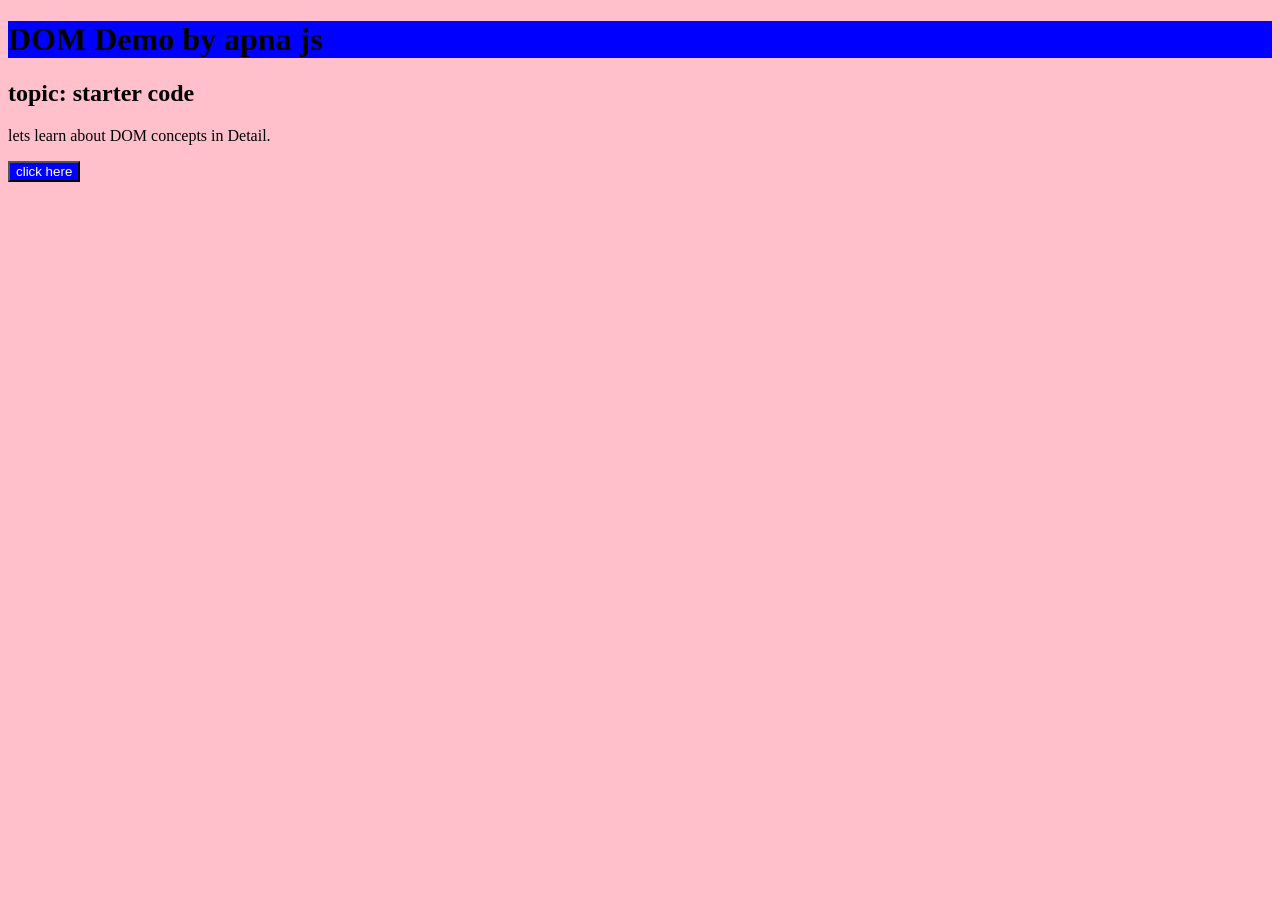
==== DOM.html @ f10523ce "update profile" ====
<!DOCTYPE html>
<html lang="en">
<head>
    <meta charset="UTF-8">
    <meta name="viewport" content="width=device-width, initial-scale=1.0">
    <title>learn with js </title>
    <link rel="stylesheet" href="DOM.css">
</head>
<body>
    <h1> DOM Demo by apna js </h1>
    <h2>topic: starter code </h2>
    <p> lets learn about DOM concepts in Detail.</p>

    <button> click here </button>

<script src="DOM.js"></script>
</body> 
</html>
---- DOM.css ----
h1{
    background-color: blue;
}
body{
    background-color: pink;
}

button{
    background-color: blue;
    color: white ;
}
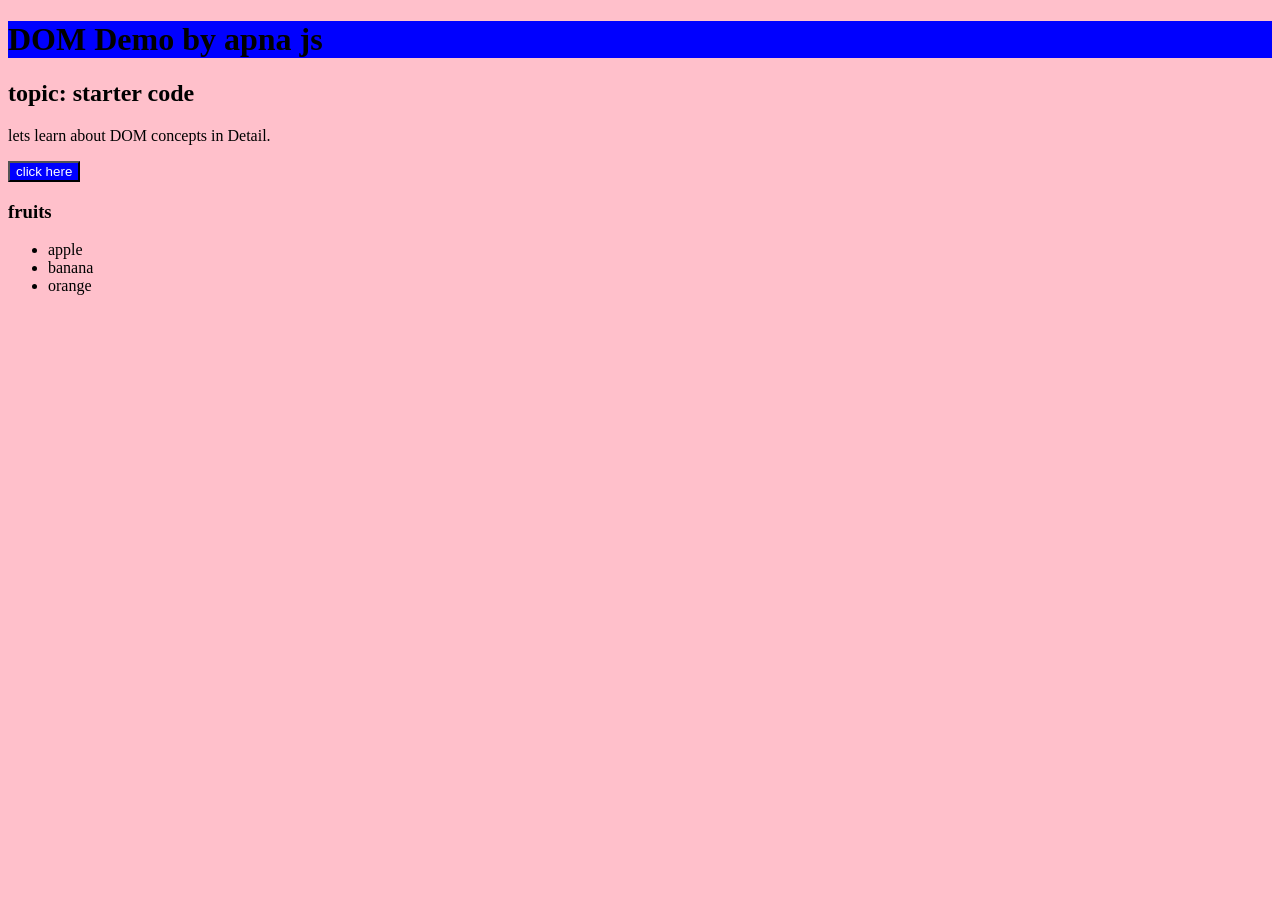
==== commit 1589bcce: "update profile" ====
--- a/DOM.html
+++ b/DOM.html
@@ -7,11 +7,18 @@
     <link rel="stylesheet" href="DOM.css">
 </head>
 <body>
-    <h1> DOM Demo by apna js </h1>
+    <h1 id="heading"> DOM Demo by apna js </h1>
     <h2>topic: starter code </h2>
     <p> lets learn about DOM concepts in Detail.</p>
-
-    <button> click here </button>
+    <button>click here </button>
+    <div>
+        <h3>fruits</h3>
+        <ul>
+            <li>apple</li>
+            <li>banana</li>
+            <li>orange</li>
+        </ul>
+    </div>
 
 <script src="DOM.js"></script>
 </body> 
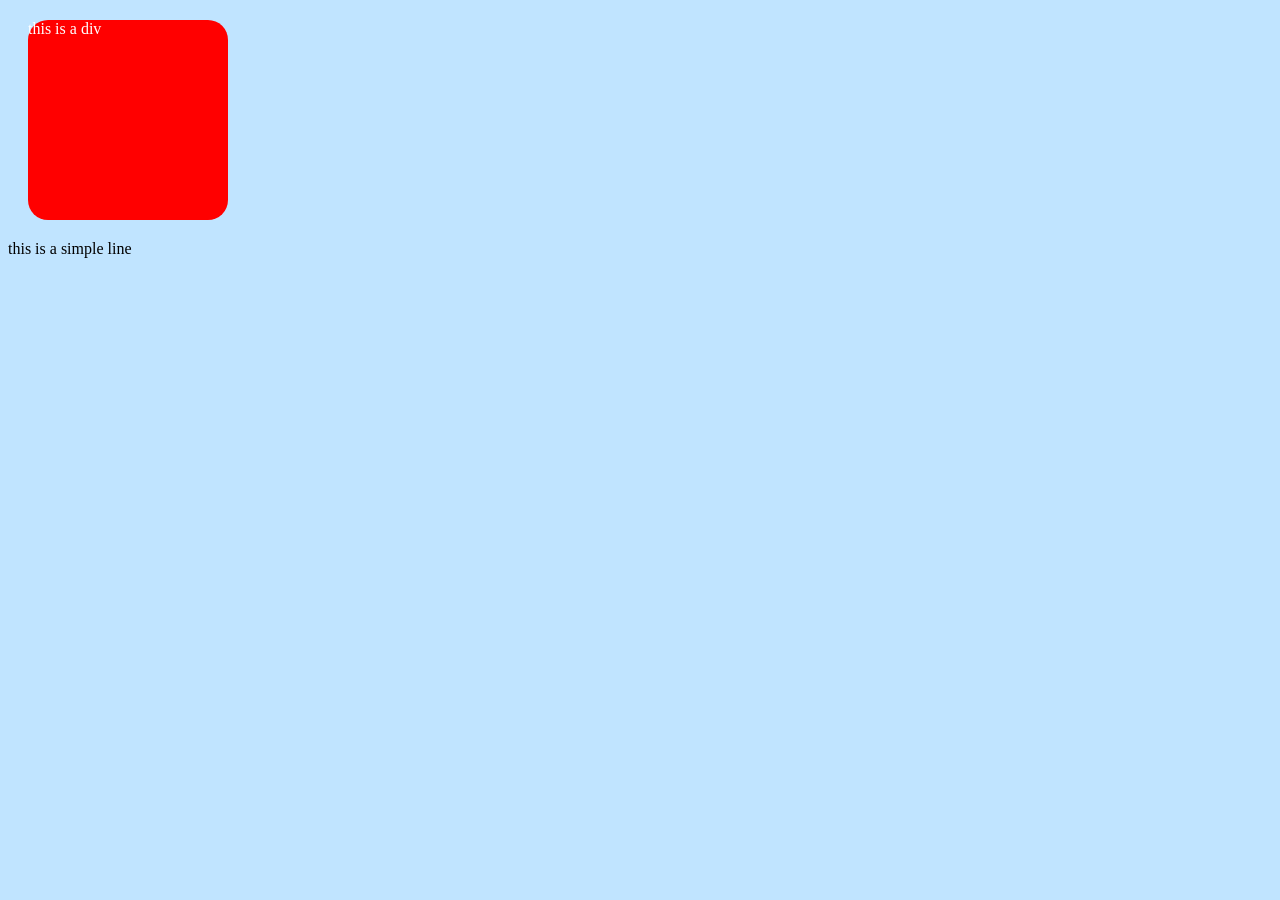
==== commit 7e286824: "update profile" ====
--- a/DOM.html
+++ b/DOM.html
@@ -3,23 +3,13 @@
 <head>
     <meta charset="UTF-8">
     <meta name="viewport" content="width=device-width, initial-scale=1.0">
-    <title>learn with js </title>
-    <link rel="stylesheet" href="DOM.css">
+    <title>DOM with apna college </title>
+    <link rel="stylesheet" href="DOM.css">    
 </head>
 <body>
-    <h1 id="heading"> DOM Demo by apna js </h1>
-    <h2>topic: starter code </h2>
-    <p> lets learn about DOM concepts in Detail.</p>
-    <button>click here </button>
-    <div>
-        <h3>fruits</h3>
-        <ul>
-            <li>apple</li>
-            <li>banana</li>
-            <li>orange</li>
-        </ul>
-    </div>
-
-<script src="DOM.js"></script>
-</body> 
-</html> +    <div id ="box">this is a div</div>
+    <p class="DOM">  this is a simple line </p>
+    
+    <script src="DOM.js"></script>
+</body>
+</html>
--- a/DOM.css
+++ b/DOM.css
@@ -2,10 +2,20 @@
     background-color: blue;
 }
 body{
-    background-color: pink;
+    background-color: rgb(192, 228, 255);
 }
 
 button{
     background-color: blue;
     color: white ;
+}
+
+
+#box {
+    height : 200px;
+    width : 200px;   
+    background-color: red;
+    margin: 20px;
+    color: white;
+    border-radius: 20px;
 }
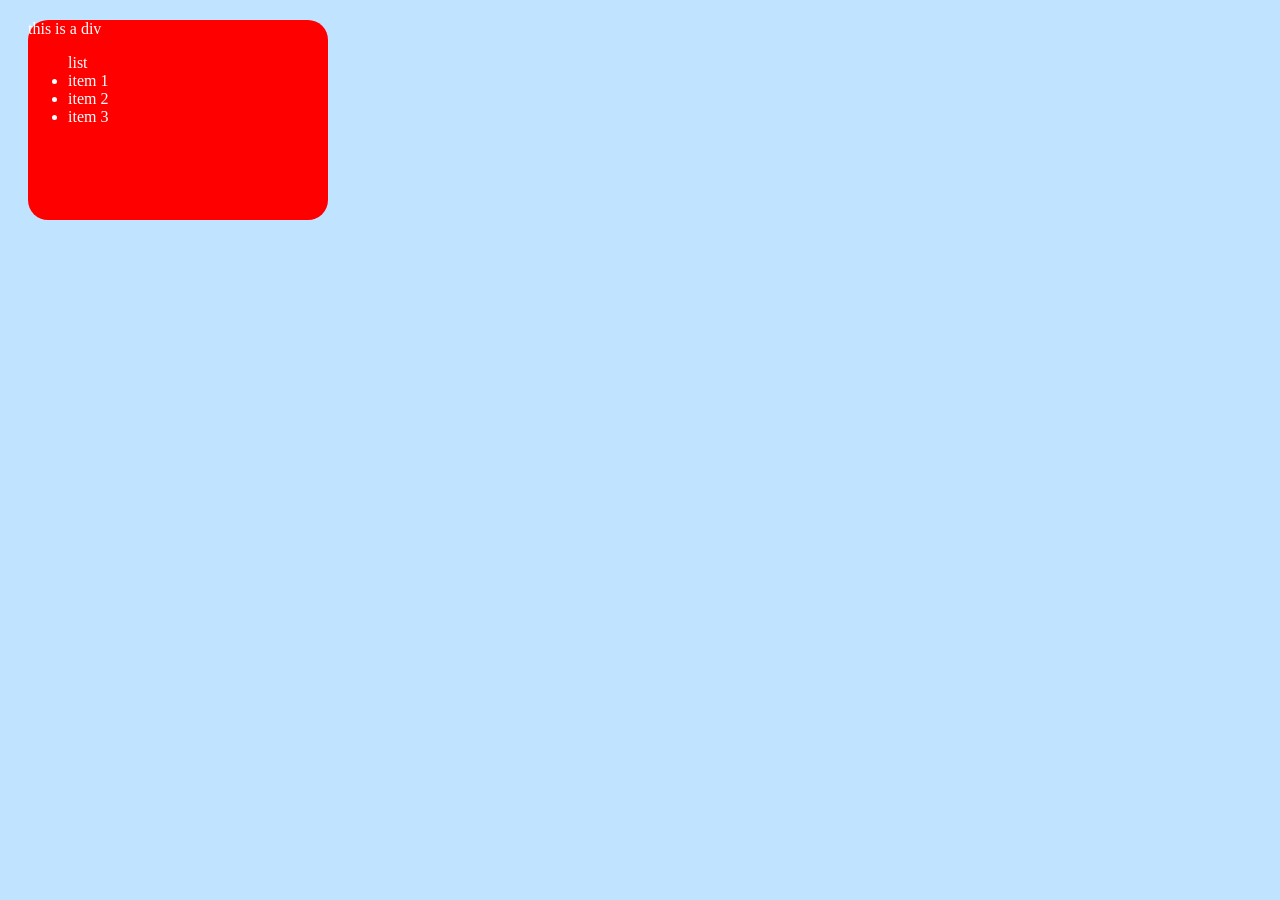
==== commit e7666238: "upload profile" ====
--- a/DOM.html
+++ b/DOM.html
@@ -7,7 +7,15 @@
     <link rel="stylesheet" href="DOM.css">    
 </head>
 <body>
-    <div id ="box">this is a div</div>
+    <div id ="box">   this is a div
+    <ul> list 
+    <li> item 1 </li>
+    <li> item 2 </li>
+    <li> item 3 </li>
+    </ul>
+
+
+    </div>
     <p class="DOM">  this is a simple line </p>
     
     <script src="DOM.js"></script>
--- a/DOM.css
+++ b/DOM.css
@@ -13,7 +13,7 @@
 
 #box {
     height : 200px;
-    width : 200px;   
+    width : 300px;   
     background-color: red;
     margin: 20px;
     color: white;
